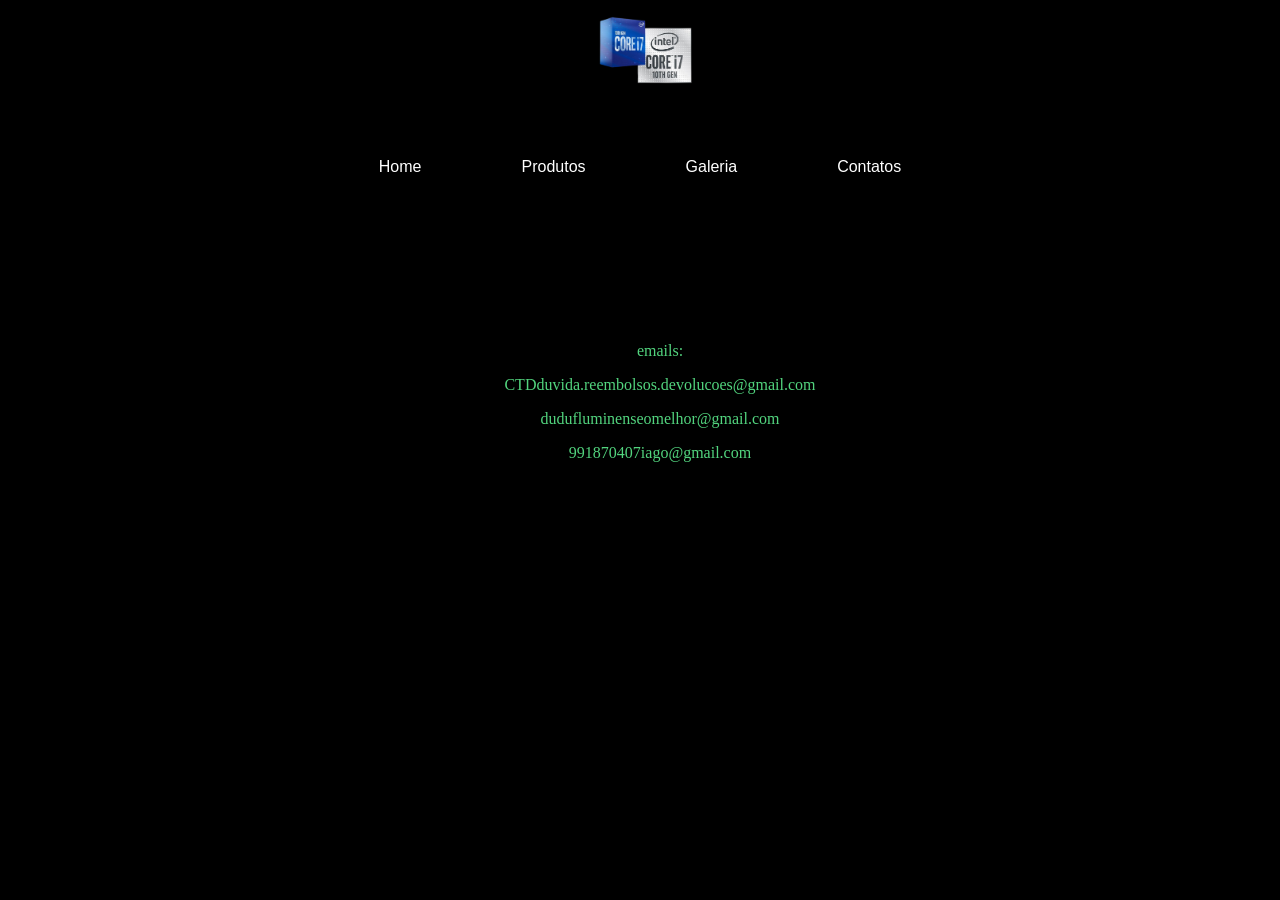
==== contato.html @ 379d5714 "Update contato.html" ====
<!DOCTYPE html>
<html>
<head>
	<meta charset="utf-8">

    <link rel = "stylesheet" type = "text/css" href = "estilo.css">

	<title> Connected Processors </title>
</head>
<body>
	<div class= "menu">
	   <ol> 

	   	<li><a href="index.html"> Home </a> </li>
	   	<li><a href="produtos.html"> Produtos </a> </li>
	   	<li><a href="galeria.html"> Galeria </a> </li>
	   	<li><a href="contato.html"> Contatos </a> </li>

	   </ol>
	   	  

    </div>

<figure>

 	<img src="imagens1/i71.png">

 </figure>

 <div class="contatos">
 	<p style= "position: absolute;top: 25%; left: 43.5%;font-size: 250%;">contatos:</p>
 </div>

<div class= "ctts">
	   <ol> 

	   	<li><p style="color:#52d47e;text-align:center;">emails:</p></li>
	   	<li><p style="color:#52d47e;text-align:center;">CTDduvida.reembolsos.devolucoes@gmail.com</p></li>
	   	<li><p style= "color:#52d47e;text-align:center;">dudufluminenseomelhor@gmail.com</p></li>
	   	<li><p style= "color:#52d47e;text-align:center;">991870407iago@gmail.com</p></li>
	   	

	   </ol>
	   	  

    </div>
 

</body>
</html>
---- estilo.css ----
body{
	background-color: black;
}
body.galeira{
	background-color: white;
}

img{
	height: auto; 
    width: auto; 
    max-width: 100px; 
    max-height: 300px;
	position: absolute;
    left: 46.5%;
    top: 0px;
   
}

.menu ol{
	padding:150px ;
	margin: 0px;
	background-color: black;
	display: flex;
    justify-content: center;

}
.menu ol li{
	display: inline;
	text-align: center;
}

.menu ol li a{
	padding: 10px 50px;
	color: white;
	text-decoration: none;
	sans-serif;font-family: Arial, Helvetica ;
	text-align: center;

}


.menu ol li a:hover{
    background-color: #52d47e;
	color: white;
	box-shadow: 0 0 1em #52d47e;

}
  
img.ryzen7{
    height: auto; 
    width: auto;
    max-width: 350px; 
    max-height: 300px;
    top: 50%;
    left: 38%;
}

.r7txt{
    asns-serif;font-family: monospace ;
    height: auto; 
    width: auto;
    text-shadow: 0px 0px 3px #52d47e;
    position: absolute;
    left: 36%;
    top: 35%;
    color: #52d47e;
    font-size: 25px;
    text-align: center;
    
}

.r71700{
    asns-serif;font-family: monospace ;
    height: auto; 
    width: auto;
    text-shadow: 0px 0px 3px #FFFFFF;
    position: absolute;
    left: 42%;
    top: 85%;
    color: #FFFFFF;
    font-size: 25px;
    text-align: center;
    

}

.r7dsc{
    asns-serif;font-family: monospace ;
    height: auto; 
    width: auto;
    text-shadow: 0px 0px 3px #FFFFFF;
    position: absolute;
    left: 25%;
    top: 95%;
    color: #FFFFFF;
    font-size: 17px;
    text-align: center;
    width: 40em;

}

img.i7{
    height: auto; 
    width: auto;
    max-width: 300px; 
    max-height: 225px;
    top: 130%;
    left: 43%;
}

.tituloi7{
    asns-serif;font-family: monospace ;
    height: auto; 
    width: auto;
    text-shadow: 0px 0px 3px #52d47e;
    position: absolute;
    left: 36%;
    top: 115%;
    color: #52d47e;
    font-size: 25px;
    text-align: center;
}

.i71700{
    asns-serif;font-family: monospace ;
    height: auto; 
    width: auto;
    text-shadow: 0px 0px 3px #FFFFFF;
    position: absolute;
    left: 42%;
    top: 165%;
    color: #FFFFFF;
    font-size: 25px;
    text-align: center;
}

.i7dsc{
    asns-serif;font-family: monospace ;
    height: auto; 
    width: auto;
    text-shadow: 0px 0px 3px #FFFFFF;
    position: absolute;
    left: 27%;
    top: 175%;
    color: #FFFFFF;
    font-size: 17px;
    text-align: center;
    width: 40em;


}

img.processadori5{
    height: auto; 
    width: auto;
    max-width: 300px; 
    max-height: 225px;
    top: 210%;
    left: 40%;

}

.tituloi5{
    asns-serif;font-family: monospace ;
    height: auto; 
    width: auto;
    text-shadow: 0px 0px 3px #52d47e;
    position: absolute;
    left: 36%;
    top: 195%;
    color: #52d47e;
    font-size: 25px;
    text-align: center;
}
.i51200{
    asns-serif;font-family: monospace ;
    height: auto; 
    width: auto;
    text-shadow: 0px 0px 3px #FFFFFF;
    position: absolute;
    left: 42%;
    top: 240%;
    color: #FFFFFF;
    font-size: 25px;
    text-align: center;
}

.i5dsc{
    asns-serif;font-family: monospace ;
    height: auto; 
    width: auto;
    text-shadow: 0px 0px 3px #FFFFFF;
    position: absolute;
    left: 27%;
    top: 250%;
    color: #FFFFFF;
    font-size: 17px;
    text-align: center;
    width: 40em;
}

img.ssd{
    height: auto; 
    width: auto;
    max-width: 300px; 
    max-height: 220px;
    top: 280%;
    left: 40%;

}

.txtssd{
    asns-serif;font-family: monospace ;
    height: auto; 
    width: auto;
    text-shadow: 0px 0px 3px #52d47e;
    position: absolute;
    left: 39%;
    top: 265%;
    color: #52d47e;
    font-size: 25px;
    text-align: center;
}

.ssd150{
    asns-serif;font-family: monospace ;
    height: auto; 
    width: auto;
    text-shadow: 0px 0px 3px #FFFFFF;
    position: absolute;
    left: 44%;
    top: 310%;
    color: #FFFFFF;
    font-size: 25px;
    text-align: center;

}

.ssddsc{
    asns-serif;font-family: monospace ;
    height: auto; 
    width: auto;
    text-shadow: 0px 0px 3px #FFFFFF;
    position: absolute;
    left: 27%;
    top: 320%;
    color: #FFFFFF;
    font-size: 17px;
    text-align: center;
    width: 40em;
}

img.pm{
    height: auto; 
    width: auto;
    max-width: 300px; 
    max-height: 220px;
    top: 355%;
    left: 43%;

}

.titulopm{
    asns-serif;font-family: monospace ;
    height: auto; 
    width: auto;
    text-shadow: 0px 0px 3px #52d47e;
    position: absolute;
    left: 32%;
    top: 345%;
    color: #52d47e;
    font-size: 25px;
    text-align: center;
}

.pm900{
    asns-serif;font-family: monospace ;
    height: auto; 
    width: auto;
    text-shadow: 0px 0px 3px #FFFFFF;
    position: absolute;
    left: 43%;
    top: 385%;
    color: #FFFFFF;
    font-size: 25px;
    text-align: center;

}

.pmdsc{
    asns-serif;font-family: monospace ;
    height: auto; 
    width: auto;
    text-shadow: 0px 0px 3px #FFFFFF;
    position: absolute;
    left: 27%;
    top: 395%;
    color: #FFFFFF;
    font-size: 17px;
    text-align: center;
    width: 40em;
}
.titulo h1{
	color: white;
	asns-serif;font-family: monospace;
    height: auto; 
    width: auto;
    text-shadow: 0px 0px 2px #FFFFFF;
    position: absolute;
    left: 26%;
    top: 30%;
    font-size: 40px;
    text-align: center;

}

.slogan h3{
	asns-serif;font-family: monospace ;
    height: auto; 
    width: auto;
    text-shadow: 0px 0px 2px #52d47e;
    position: absolute;
    left: 34%;
    top: 40%;
    color: #52d47e;
    font-size: 25px;
    text-align: center;


}

.homedsc{
    asns-serif;font-family: monospace ;
    height: auto; 
    text-shadow: 0px 0px 2px #FFFFFF;
    position: absolute;
    left: 22%;
    top: 50%;
    color: #FFFFFF;
    font-size: 20px;
    text-align: center;
    width: 45em;


}
.sobre p{
	color: white;
	font-family: "Lucida Console", "Courier New", monospace;
    height: auto; 
    width: auto;
    text-shadow: 0px 0px 2px #FFFFFF;
    font-size: 30px;

}

.sobre2 p{
	color: white;
	font-family: "Lucida Console", "Courier New", monospace;
    text-shadow: 0px 0px 2px #FFFFFF;
    font-size: 15px;
    width: 50em;
    line-height: 1.2;

}


img.ryzen72{
    height: auto; 
    width: auto;
    max-width: 350px; 
    max-height: 300px;
    top: 75%;
    left: 40%;
}

.r7txt2{
    asns-serif;font-family: monospace ;
    height: auto; 
    width: auto;
    text-shadow: 0px 0px 3px #52d47e;
    position: absolute;
    left: 38%;
    top: 64%;
    color: #52d47e;
    font-size: 25px;
    text-align: center;
    
}

.r717002{
    asns-serif;font-family: monospace ;
    height: auto; 
    width: auto;
    text-shadow: 0px 0px 3px #FFFFFF;
    position: absolute;
    left: 43%;
    top: 100%;
    color: #FFFFFF;
    font-size: 25px;
    text-align: center;
    margin-top: 50px;
    

}

footer {
    asns-serif;font-family: monospace ;
    color: #FFFFFF;
    text-align: center;
    position: relative;
    top: 700px;
    left: 0;
    width: 100%;
    background-color: #52d47e;
    padding: 20px;
  }

img.ryzen711{
    height: auto; 
    width: auto;
    max-width: 350px; 
    max-height: 300px;
    top: 40%;
    left: 20%;
}

img.ryzen712{
    height: auto; 
    width: auto;
    max-width: 350px; 
    max-height: 300px;
    top: 40%;
    left: 40%;
}

img.ryzen713{
    height: auto; 
    width: auto;
    max-width: 350px; 
    max-height: 300px;
    top: 40%;
    left: 59%;
}


img.i71{
    height: auto; 
    width: auto;
    max-width: 350px; 
    max-height: 300px;
    top: 80%;
    left: 20%;
}

img.i72{
    height: auto; 
    width: auto;
    max-width: 350px; 
    max-height: 300px;
    top: 80%;
    left: 40%;
}
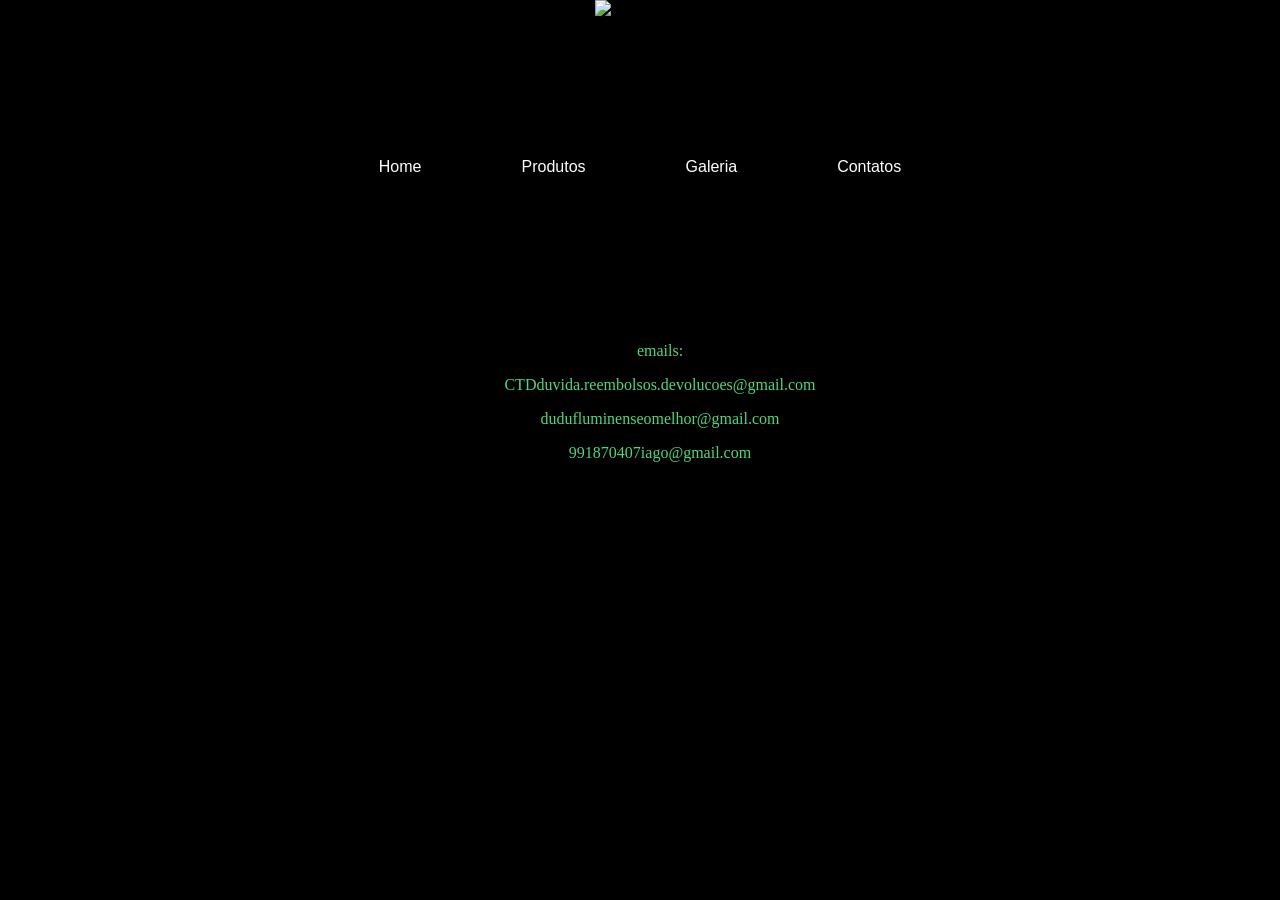
==== commit a47fa4ba: "Update contato.html" ====
--- a/contato.html
+++ b/contato.html
@@ -23,7 +23,7 @@
 
 <figure>
 
- 	<img src="imagens1/i71.png">
+ 	<img src="./imagens1/ctd.JPG">
 
  </figure>
 
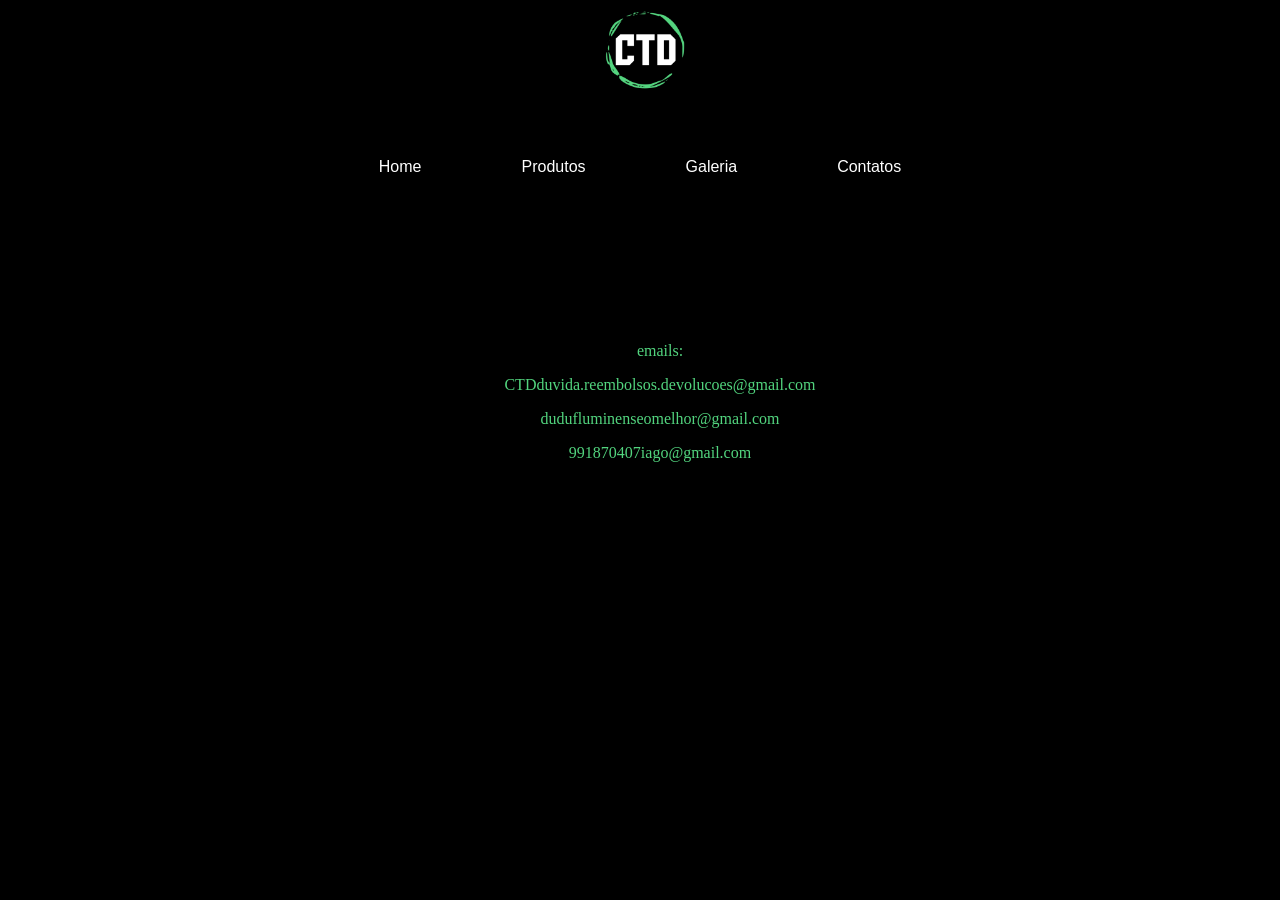
==== commit f5ed0c4a: "Update contato.html" ====
--- a/contato.html
+++ b/contato.html
@@ -23,7 +23,7 @@
 
 <figure>
 
- 	<img src="./imagens1/ctd.JPG">
+ 	<img src="./imagens1/ctd.jpg">
 
  </figure>
 
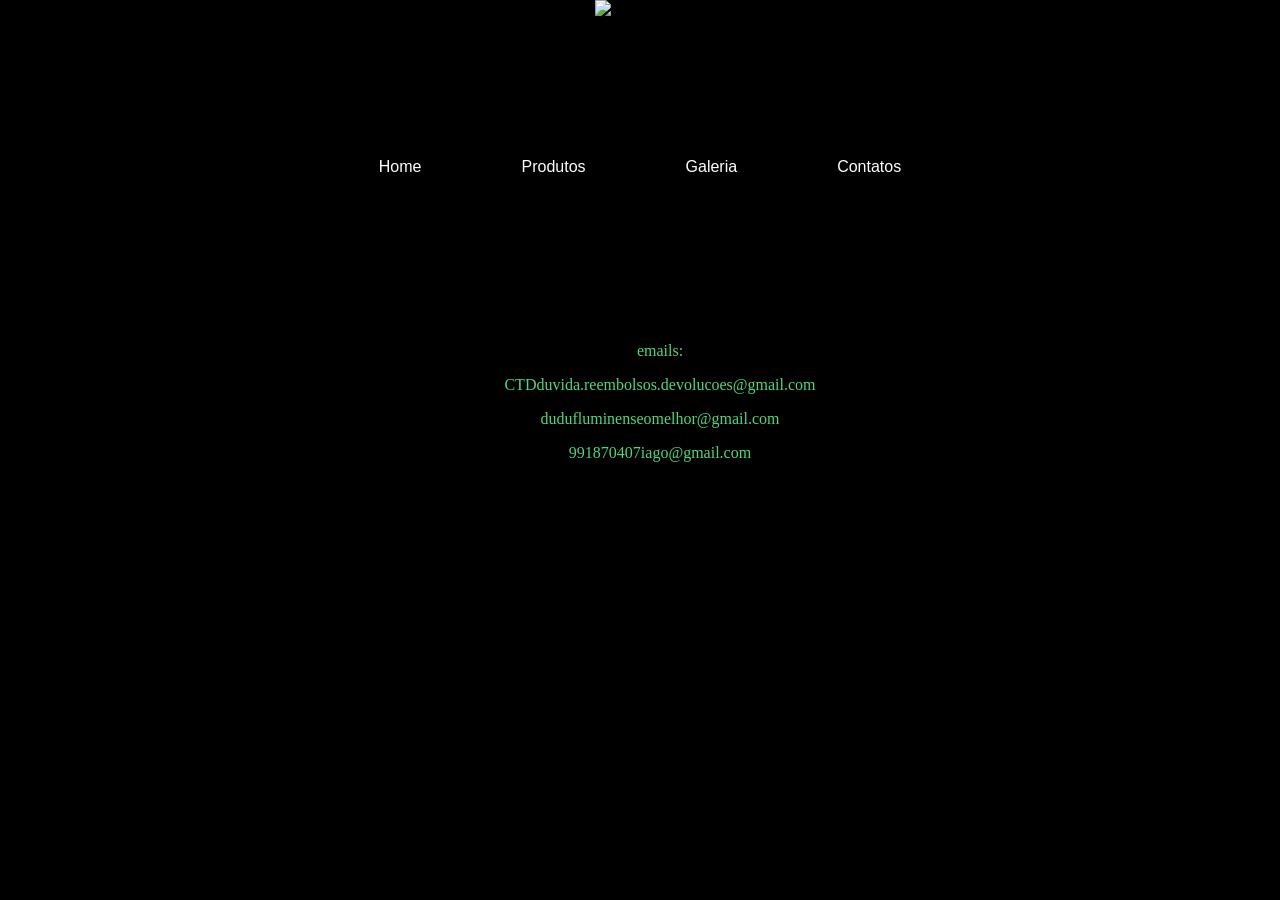
==== commit c996ca72: "Update contato.html" ====
--- a/contato.html
+++ b/contato.html
@@ -23,7 +23,7 @@
 
 <figure>
 
- 	<img src="./imagens1/ctd.jpg">
+ 	<img src="./imagens1/ctd.JPG">
 
  </figure>
 
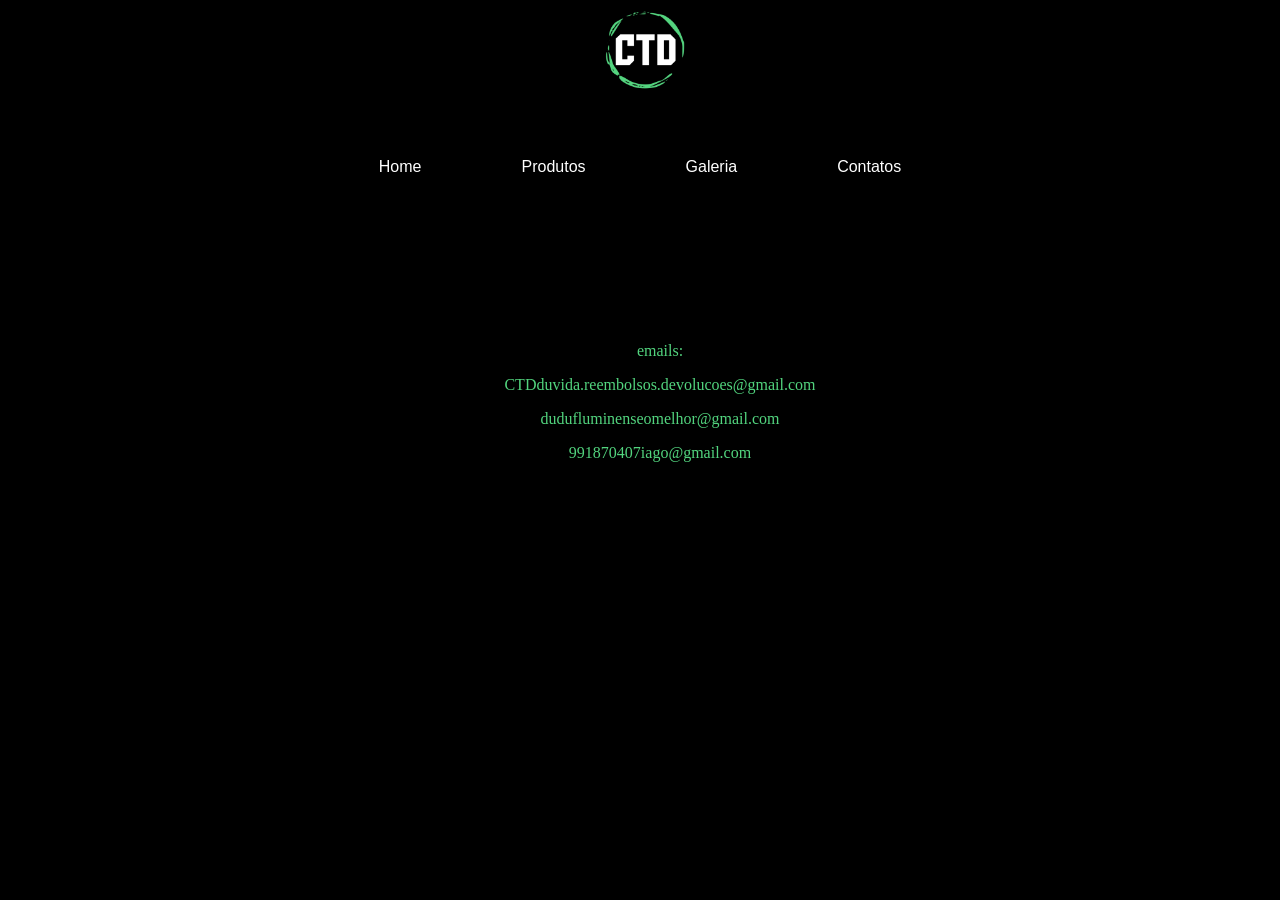
==== commit bd3ca871: "Update contato.html" ====
--- a/contato.html
+++ b/contato.html
@@ -17,15 +17,9 @@
 	   	<li><a href="contato.html"> Contatos </a> </li>
 
 	   </ol>
-	   	  
+	</div>
 
-    </div>
-
-<figure>
-
- 	<img src="./imagens1/ctd.JPG">
-
- </figure>
+<figure><img src="./imagens1/ctd.jpg"></figure>
 
  <div class="contatos">
  	<p style= "position: absolute;top: 25%; left: 43.5%;font-size: 250%;">contatos:</p>
